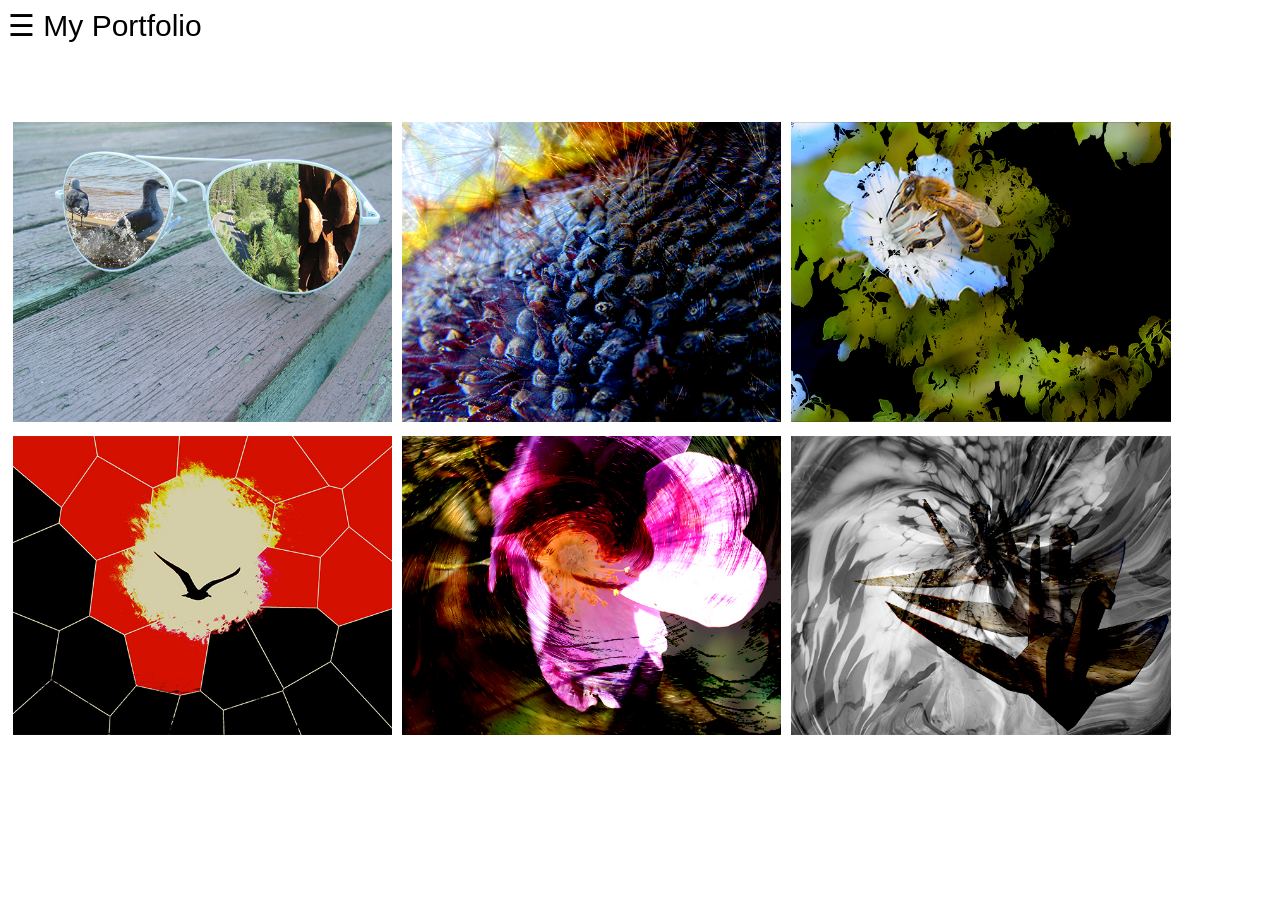
==== collage.html @ 28ee0f01 "update" ====
<!doctype html>
<html>
<head>
<meta charset="UTF-8">
		<link rel="stylesheet" href="style.css">
<title>Collage</title>
</head>
<body>


<div id="myNav" class="overlay">
  <a href="javascript:void(0)" class="closebtn" onclick="closeNav()">&times;</a>
  <div class="overlay-content">
  	<a href="index.html">Home</a>
	  <h2>About Me</h2>
    <a href="mailto:abreinke@yahoo.com">Email Me</a>
	 <a href="https://www.linkedin.com/in/alicia-breinke/">My LinkedIn</a>
	<h2>Photography</h2>
    <a href="nature.html">Nature</a>
    <a href="urban.html">Urban</a>
	<a href="featured.html">Featured</a>
	<h2>Design</h2>
	<a href="collage.html">Collage</a>
	<a href="memories.html">Memories</a>
	</div>
</div>
	
<span style="font-size:30px;cursor:pointer" onclick="openNav()">&#9776; My Portfolio</span>
	
	<h1>ALICIA BREINKE</h1>


<div class="row">
	<div class="column">
		<img src="tahoe.jpg" alt="sunglasses collage" style="width:100%">
	</div>
	<div class="column">
		<img src="sunburst.jpg" alt="sunflower" style="width:100%">
	</div>
	<div class="column">
			<img src="buzz.jpg" alt="bee" style="width:100%">
	</div>
	<div class="column">
		<img src="waves.jpg" alt="bird" style="width:100%">
</div>
<div class="column">
	<img src="vortex.jpg" alt="flower" style="width:100%">
</div> 
<div class="column">
	<img src="flight.jpg" alt="paper cranes" style="width:100%">
</div>
</div>

	<script>
function openNav() {
  document.getElementById("myNav").style.display = "block";
}

function closeNav() {
  document.getElementById("myNav").style.display = "none";
}
</script>

</body>
</html>
---- style.css ----
@charset "UTF-8";
/* CSS Document */

body {
	background-color: white;
	font-family: arial;
}

h1 {
	text-align: center;
	font-size: 34px;
}

.flex-container {
	display: flex;
	flex-direction: row;
}

.flex-item {
	padding: 10px;
	width: 35%;
}

@media (max-width: 600px){
	.flex-container {
		flex-direction: column;
	}
}

.overlay {
	height: 100%;
	width: 100%;
	display: none;
	position: fixed;
	z-index: 1; 
	top: 0;
	left: 0;
	background-color: rgb(0,0,0);
	background-color: rgba(0,0,0,0.8);
	text-align: left;
}

h2 {
	font-size: 20px;
	color: white;
}

.overlay-content {
	position: relative;
	top: 10%;
	width: 100%;
	text-align: center;
}

.overlay a {
	padding: 8px;
	text-decoration: none; 
	font-size: 15px;
	color: white;
	display: block;
	transition: 0.3s;
}

.overlay a:hover, overlay a:focus {
	text-decoration: underline;
	text-decoration-color: white;
}

.overlay .closebtn {
	position: absolute;
	top: 20px;
	right: 45px;
	font-size: 60px;
}

@media screen and (max-height: 450px) {
  .overlay a {font-size: 12px}
  .overlay .closebtn {
  font-size: 14px;
  top: 0;
  right: 35px;
  }
}

h1 {
	text-align: right;
	font-family: arial;
	color: white;
	font-size: 30px;
}

ul {
	text-align: center;
	list-style-type: none;
}

ul a {
	color: black;
	font-size: 20px;
}

 ul a:link {
  background-color: white;
  padding: 14px 25px;
  text-align: center;
  text-decoration: none;
  display: inline-block;
  border-radius: 5px;
  margin: 5px;
}

ul a:hover, ul a:active {
	background-color: gray;
}

div.polaroid {
	max-width: 30%;
	background-color: white;
	margin-bottom: 25px;
	text-align: center;
}

.image {
  position: relative;
  max-width: 300px;
  margin: 0 auto;
}

.image .content {
  position: absolute;
  bottom: 0;
  background: rgb(0, 0, 0); /* Fallback color */
  background: rgba(0, 0, 0, 0.5); /* Black background with  0.5 opacity */
  color: #f1f1f1;
  width: 100%;
  padding: 20px;
	}
}

.centered {
	position: absolute;
	top: 50%;
	left: 50%;
	transform: translate(-50%, -50%);
}

.mask1 {
	-webkit-mask-image: linear-gradient(black,transparent);
	mask-image: linear-gradient (black,transparent);
}


.bg-image {
	background-position: center;
	background-repeat: no-repeat;
	background-size: cover;
}

.bg-text {
	background-color: rgb(0,0,0);
	background-color: rgba(0,0,0,0.4);
	color: white;
	font-weight: bold;
	border: 4px solid black;
	position: absolute;
	top: 50%;
	left: 50%;
	transform: translate(-50%,50%);
	z-index: 2;
	width: 80%;
	padding: 20px;
	text-align: center;
}

.column {
	float: left;
	width: 30%;
	padding: 5px;
}

.row::after {
	content: "";
	clear: both;
	display: table;
}
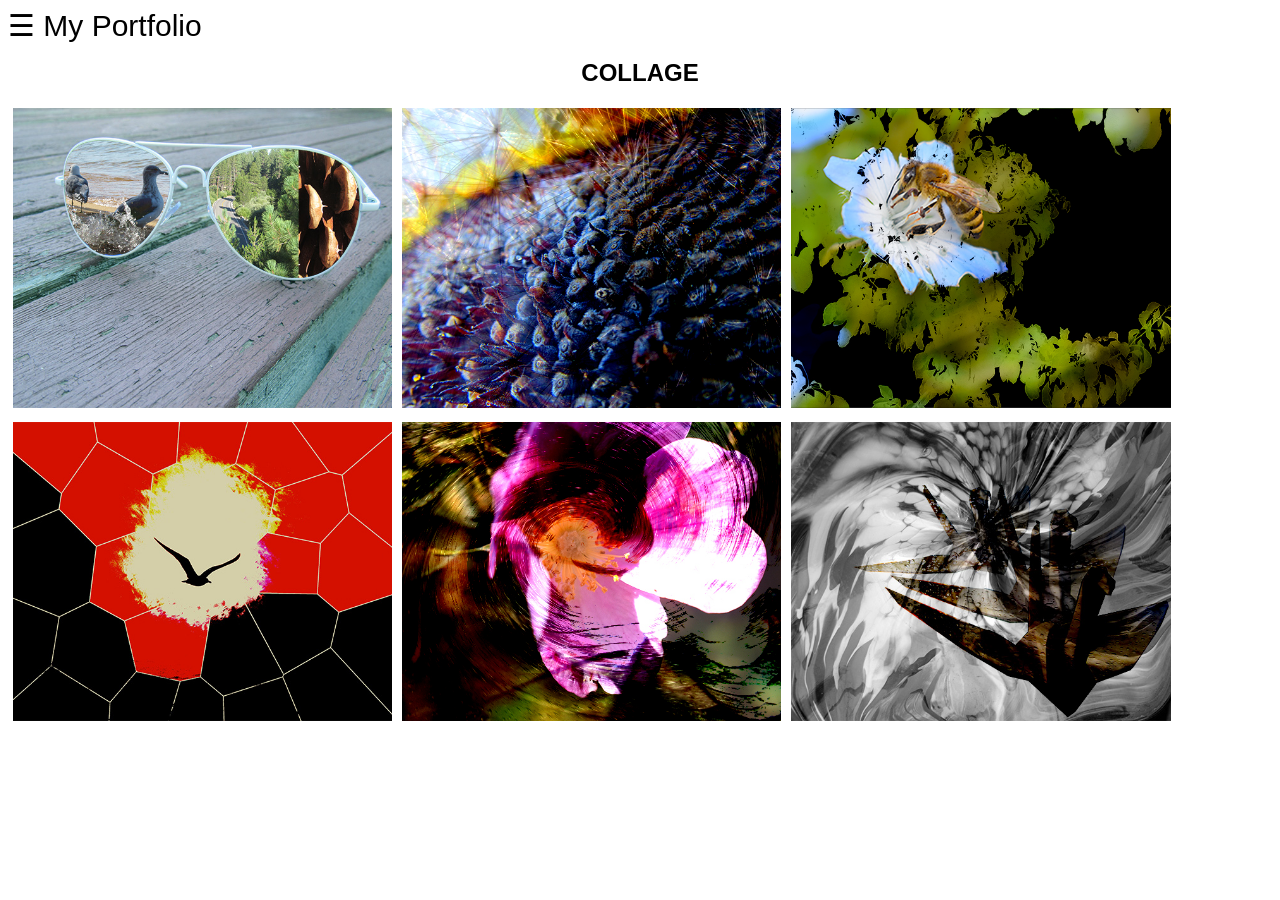
==== commit 1fc8a86e: "code updates" ====
--- a/collage.html
+++ b/collage.html
@@ -27,7 +27,7 @@
 	
 <span style="font-size:30px;cursor:pointer" onclick="openNav()">&#9776; My Portfolio</span>
 	
-	<h1>ALICIA BREINKE</h1>
+	<h1>Collage</h1>
 
 
 <div class="row">
--- a/style.css
+++ b/style.css
@@ -2,13 +2,8 @@
 /* CSS Document */
 
 body {
+	font-family: arial;
 	background-color: white;
-	font-family: arial;
-}
-
-h1 {
-	text-align: center;
-	font-size: 34px;
 }
 
 .flex-container {
@@ -40,9 +35,17 @@
 	text-align: left;
 }
 
+h1 {
+	font-size: 24px;
+	color: black;	
+	text-align: center;
+	text-transform: uppercase;
+}
+
 h2 {
 	font-size: 20px;
 	color: white;
+	text-align: center;
 }
 
 .overlay-content {
@@ -80,13 +83,6 @@
   top: 0;
   right: 35px;
   }
-}
-
-h1 {
-	text-align: right;
-	font-family: arial;
-	color: white;
-	font-size: 30px;
 }
 
 ul {
